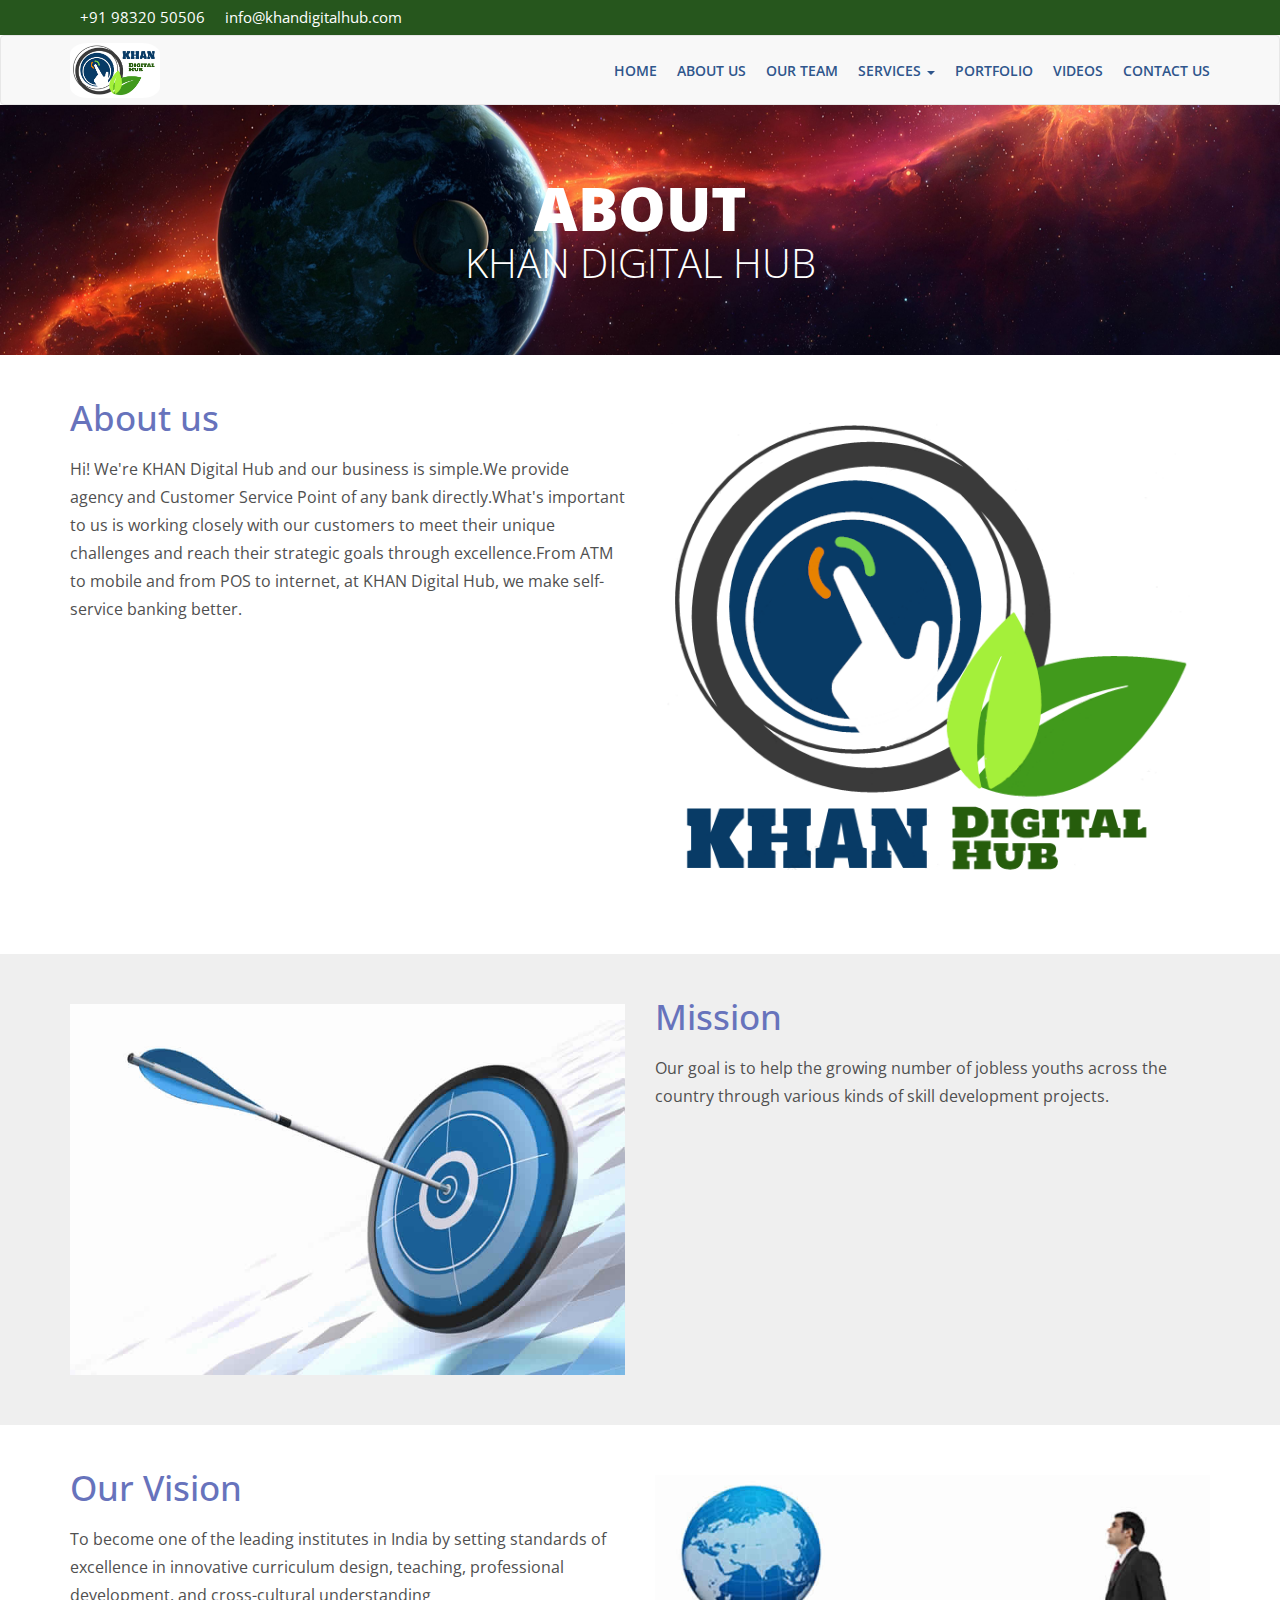
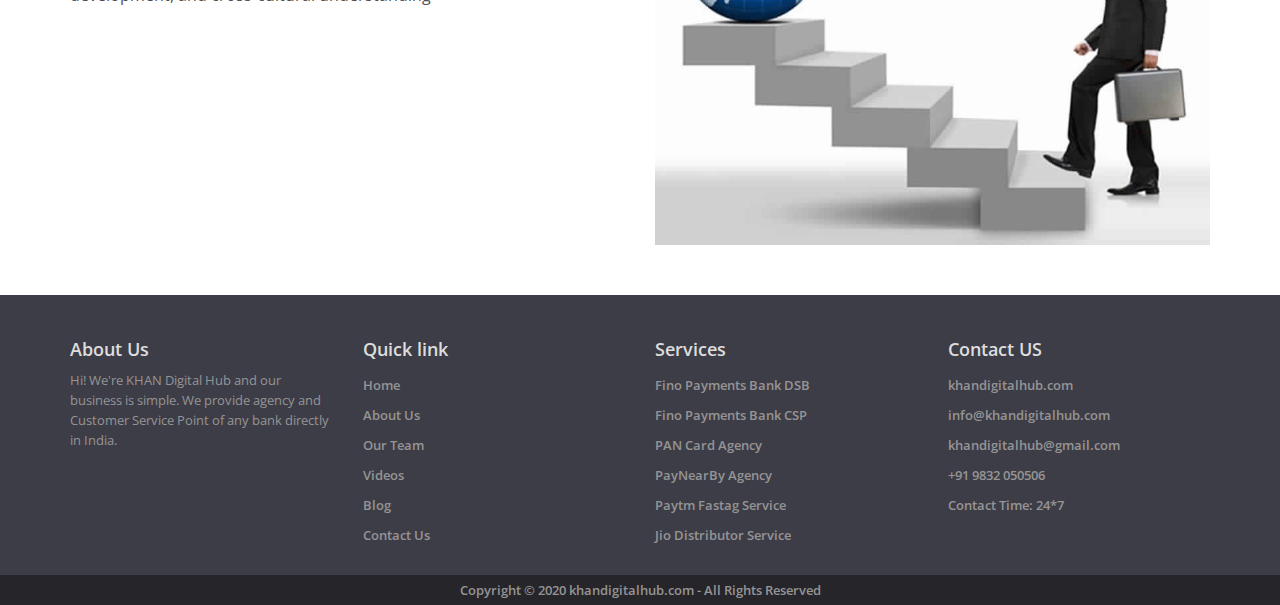
==== about.html @ 9f4ecd0f "Uploading" ====
<!DOCTYPE html>
<html lang="en">
<head>
	<meta charset="utf-8">
    <meta http-equiv="X-UA-Compatible" content="IE=edge">
    <meta name="viewport" content="width=device-width, initial-scale=1, user-scalable=no">
    <!-----The above 3 meta tags *must* come first in the head; any other head content must come *after* these tags----->

	<title>khandigitalhub</title>
    
    <link rel="icon" href="img/fav.png" type="image/png" sizes="16x16">

    <!-----Bootstrap----->
    <link rel="stylesheet" href="https://use.fontawesome.com/releases/v5.0.10/css/all.css" integrity="sha384-+d0P83n9kaQMCwj8F4RJB66tzIwOKmrdb46+porD/OvrJ+37WqIM7UoBtwHO6Nlg" crossorigin="anonymous">
    <link href="https://fonts.googleapis.com/css?family=Open+Sans:300,300i,400,400i,600,600i,700,700i,800,800i" rel="stylesheet"> 
    <link href="css/bootstrap.min.css" rel="stylesheet">
    <link href="css/owl.carousel.min.css" rel="stylesheet">
    <link href="css/owl.theme.default.min.css" rel="stylesheet">

    <script type="text/javascript" src="js/crawler.js"></script>

    <link href="css/style.css" rel="stylesheet">
    
    <script src="js/jquery.min.js"></script>
    <script src="js/bootstrap.min.js"></script>
    <script src="js/owl.carousel.min.js"></script>

    <!-- HTML5 shim and Respond.js for IE8 support of HTML5 elements and media queries -->
    <!-- WARNING: Respond.js doesn't work if you view the page via file:// -->
    <!--[if lt IE 9]>
      <script src="https://oss.maxcdn.com/html5shiv/3.7.3/html5shiv.min.js"></script>
      <script src="https://oss.maxcdn.com/respond/1.4.2/respond.min.js"></script>
    <![endif]-->
</head>

<body>
    <!----header start here----->
  	<header>
	    <div class="header_top">
    	    <div class="container">
                <ul class="pull-left">    
                    <li class=""><i class="fas fa-phone-volume"></i> +91  98320 50506 </li>
                    <li class=""><i class="far fa-envelope"></i> info@khandigitalhub.com </li>
                </ul>
                <ul class="pull-right">    
                    <li class="web"><a target="_blank" href="https://www.facebook.com/Khandigitalhub"><i class="fab fa-facebook-f"></i></a></li>
                    <li class="web"><a href="#"><i class="fab fa-twitter"></i></a></li>
                    <li class="web"><a href="#"><i class="fab fa-google-plus-g"></i></a></li>
                    <li class="web"><a href="#"><i class="fas fa-rss"></i></a></li>
                </ul>
            </div>
        </div>
        <nav class="navbar navbar-default">
            <div class="container">
                <!-----Brand and toggle get grouped for better mobile display----->
                <div class="navbar-header">
                    <button type="button" class="navbar-toggle collapsed" data-toggle="collapse" data-target="#bs-example-navbar-collapse-1" aria-expanded="false">
                        <span class="sr-only">Toggle navigation</span>
                        <span class="icon-bar"></span>
                        <span class="icon-bar"></span>
                        <span class="icon-bar"></span>
                    </button>
                    <a class="navbar-brand" href="index.html"><img src="img/logo.png"></a>
                </div>
                <!-----Collect the nav links, forms, and other content for toggling----->
                <div class="collapse navbar-collapse" id="bs-example-navbar-collapse-1">
                    <ul class="nav navbar-nav navbar-right">          
                    	<li><a href="index.html">Home </a></li>
                        <li><a href="about.html">About Us </a></li>
                        <li><a href="team.html">Our Team </a></li>
                        <li class="dropdown"><a class="dropdown-toggle" data-toggle="dropdown" href="#">Services  <b class="caret"></b></a>
                            <ul class="dropdown-menu">
                                <li><a href="fino-dsb.html">Fino Payments Bank DSB</a></li>
                                <li><a href="fino-csp.html">Fino Payments Bank CSP</a></li>
                                <li><a href="pan-card.html">PAN Card Agency</a></li>
                                <li><a href="pay-near-by.html">PayNearBy Agency</a></li>
                                <li><a href="paytm-fastag.html">Paytm Fastag Service</a></li>
                                <li><a href="jio-dsb.html">Jio DSB Service</a></li>
                            </ul>
                        </li>
                        <li><a href="portfolio.html">Portfolio</a></li>
                        <li><a href="videos.html">Videos </a></li>
                        <li><a href="contact.html">Contact Us </a></li>    
                    </ul>
                </div><!-----/.navbar-collapse----->
            </div><!-----/.container-fluid----->
        </nav>
	</header>
    <!-----header end here----->

    <div class="inner_banner">
        <div class="container">
            <h2><strong>About</strong>KHAN Digital Hub</h2>
        </div>
    </div> 
    <div class="inner_row">
	    <div class="container">
            <div class="row">
                <div class="col-lg-6">
                    <h2>About us</h2>
                    <p>Hi! We're KHAN Digital Hub and our business is simple.We provide agency and Customer Service Point of any bank directly.What's important to us is working closely with our customers to meet their unique challenges and reach their strategic goals through excellence.From ATM to mobile and from POS to internet, at KHAN Digital Hub, we make self-service banking better.</p>
                </div>
            <div class="col-lg-6"><img class="img-responsive" src="img/about.png">
            </div>
        </div>  
    </div>
</div>
<div class="inner_row odd_row">
    <div class="container">
        <div class="row">
            <div class="col-lg-6"><img class="img-responsive" src="img/mission.jpg">
            </div>
            <div class="col-lg-6">
                <h2>Mission</h2>
                <p>Our goal is to help the growing number of jobless youths across the country through various kinds of skill development projects.
                </p>
            </div>
        </div>  
    </div>
</div>
<div class="inner_row ">
    <div class="container">
        <div class="row">
            <div class="col-lg-6">
                <h2>Our Vision</h2>
                <p>To become one of the leading institutes in India by setting standards of excellence in innovative curriculum design, teaching, professional development, and cross-cultural understanding</p> 
            </div>
            <div class="col-lg-6">
            	<img class="img-responsive" src="img/vision.jpg"></div>
            </div>  
        </div>
    </div>
</div>

<footer>
    <div class="container">
        <div class="row">
            <div class="col-lg-3">
                <h2>About Us</h2>
                <p>Hi! We're KHAN Digital Hub and our business is simple. We provide agency and Customer Service Point of any bank directly in India.</p>
                <div class="clr30"></div>
                <ul class="socal_link">
                    <li><a href="https://www.facebook.com/khandigitalhu"><i class="fab fa-facebook-square"></i></a></li>
                    <li><a href="#"><i class="fab fa-google-plus-square"></i></a></li>
                    <li><a href="#"><i class="fab fa-twitter-square"></i></a></li>
                    <li><a href="#"><i class="fab fa-linkedin"></i></a></li>
                </ul>
                <div class="clearfix"></div>
            </div>
            <div class="col-lg-3">
                <h2>Quick link</h2>
                <ul>
                    <li><a href="index.html">Home</a></li>
                    <li><a href="about.html">About Us</a></li>
                    <li><a href="team.html">Our Team</a></li>
                    <li><a href="videos.html">Videos </a></li>
                    <li><a href="https://khansabirahammed.wixsite.com/khandigitalhub/">Blog </a></li>
                    <li><a href="contact.html">Contact Us</a></li>   
                </ul>
            </div>
            <div class="col-lg-3">
            <h2>Services</h2>
                <ul>    
                    <li><a href="fino-dsb.html">Fino Payments Bank DSB</a></li>
                    <li><a href="fino-csp.html">Fino Payments Bank CSP</a></li>
                    <li><a href="pan-card.html">PAN Card Agency</a></li>
                    <li><a href="pay-near-by.html">PayNearBy Agency</a></li>
                    <li><a href="paytm-fastag.html">Paytm Fastag Service</a></li>
                    <li><a href="jio-dsb.html">Jio Distributor Service</a></li>
                </ul>
            </div>
            <div class="col-lg-3">
                <h2>Contact US</h2>
                <ul>    
                    <li><i class="fas fa-globe"></i> khandigitalhub.com</li>
                    <li><i class="fas fa-envelope"></i> info@khandigitalhub.com</li>
                    <li><i class="fas fa-envelope"></i> khandigitalhub@gmail.com</li>
                    <li><i class="fas fa-phone-square"></i> +91 9832 050506</li>
                    <li><i class="fas fa-clock"></i> Contact Time: 24*7</li>
                </ul>
            </div>            
        </div>
    </div>
    <p class="copyright">Copyright © 2020 khandigitalhub.com - All Rights Reserved</p>
</footer>  
    <script>
        $('#slideshow').owlCarousel({
            items:1,
            margin:5,
            loop:true,
            autoplay:true,
            smartSpeed:500,
            Default: true,    
        });
        $('#successful_student').owlCarousel({
            loop:true,
            margin:20,
            nav:true,
            navText : ["<i class='fas fa-arrow-left'></i> ","<i class='fas fa-arrow-right'></i>"],
            dots:false,
            responsive:{
                0:{
                    items:1
                },
                600:{
                    items:2
                },
                1000:{
                    items:6
                }
            }   
        });
        $('#testimonial').owlCarousel({
            items:1,
            margin:5,
            autoHeight:true,
            dots:true,
            loop:true,
            autoplay:true,
            smartSpeed:500,
            Default: true,
        });
    </script>
    <script>
        $(document).ready(function(e) {
            $(".showcon").hide();
            $(".morecon").click(function(){
                $(".showcon").show("slow");
                $(this).hide("slow");
            });           
        });
    </script>
    <script type="text/javascript">
        marqueeInit({
            uniqueid:'mycrawler2',
            style: {
                'padding':'10px',
                'width':'100%',
                'height':'100px'
            },
            inc:5, //speed - pixel increment for each iteration of this marquee's movement
            mouse:'cursor driven', //mouseover behavior ('pause' 'cursor driven' or false)
            moveatleast:2,
            neutral:150,
            savedirection:true,
            random:true
        });
    </script>    
</body>
</html>
---- css/style.css ----
@charset "utf-8";
/* CSS Document */
*{ margin:0; padding:0;}
ul{ list-style:none;}
body{ font-family:'Open Sans',sans-serif;}
.clr30{ clear:both; height:30px;}

.header_top{ background:#26561D; padding:7px; color:#fff;}
.header_top ul{ margin:0; padding:0;}
.header_top ul li{ float:left; padding:0 10px; color:#fff; font-size:15px;}
.header_top ul li a{ color:#fff;}
.header_top ul li a:hover{ color:#79C653;}

.navbar{ margin-bottom:0; min-height:70px;}
.navbar-brand{ padding:5px; height:auto;}
.navbar-brand{ padding:0; margin:7px 0 0 0px !important}
.navbar-brand img{ width:90px !important; height:55px; border-radius:20% !important;}

.navbar-nav{ margin-top:5px;}
.navbar-nav li{ padding:20px 0 10px 20px; font-size:14px;}
.navbar-nav li a{ padding:0; color:#2F568C !important; text-transform: uppercase; font-weight: 600 }
.navbar-nav li a:hover{ color:#4B9D34 !important;}

.slider_top{ position:relative; margin-bottom:30px;}
.slider_top .owl-dots{ z-index:9999; position:absolute; width:100%; bottom:0px;}
.slide_con{ position:absolute; z-index:9999; color:#ffff; left:7%; top:12%; width:45%;}
.slide_con h1{ color:#2F568C; font-size:55px; font-weight:800; text-shadow:#fff 0px 1px 0px; }
.slide_con p{ color:#000; font-size:22px; width:100%;  text-shadow:#fff 0px 1px 2px;}
.slide_btn{ background:#327897; color:#fff; padding:10px 35px; text-transform: uppercase; font-size: 18px; margin-top: 30px; float:left; border-radius:25px;}
.slide_btn:hover{ background:#26561D; color:#fff; text-decoration:none;}

.overlay{ position:absolute; top:0; bottom:0; left:0; right:0; height:100%; width:100%; opacity:0; transition:0.5s ease; background-color:rgba(50, 48, 54, 0.9); z-index:88; text-align:center;}
.business_box:hover .overlay{ opacity:1;}
.box_link{ font-size:18px; text-transform:uppercase; color: #fff; display:block; margin:30% auto; font-weight:600;}
.box_link:hover{ color:#fff; text-decoration:none;}

.business_box_icon{ position:absolute; top:-50px; left:36.5%; z-index: 99;}
.business_box{ background:#3d3d47; border-bottom:#7381d2 solid 5px; padding:55px 15px 10px 15px; position:relative; margin-top:60px; min-height:190px; text-align:center; position:relative;}
.business_box p{ font-size:14px; color:#fff; line-height:24px;}
.business_box h2{ color:#29b5ee; font-weight:600; font-size:25px; margin:0 0 10px 0;}
.business_box2 h2,.business_box3 h2{ color:#29b5ee; font-weight:600; font-size:25px; margin:0 0 10px 0;}
.business_box2{ border-bottom:#f7bd04 solid 5px;}
.business_box3{ border-bottom:#29b5ee solid 5px;}

.successful_student_part{ background:#efefef; padding:50px 0; margin:50px 0 50px 0;}
.successful_student_part h2{ color:#2F568C; font-size:30px; margin:0px 0 30px 0; font-weight: 600; position:relative; text-transform:uppercase;}
.successful_student_part h2::after{ position:absolute; width:150px; height:3px; background:#2F568C; content:""; bottom:-15px; left:0;}
.successful_student_part p{ color:#505050;font-size:15px; line-height: 23px; }
.successful_student_part .owl-nav button{ margin:0 15px !important; width:60px; padding:10px !important;background:#0e335d !important; color:#fff !important;}

.hover_box{ box-shadow:rgb(134, 134, 133) 0 0 10px;}
.hover_box .con h3{ font-size:20px; font-weight:800; color:#fff; background:#26561D; margin:0; padding: 15px;text-align:center;}

.testimonials{ background:url(../img/testimonials_bg.jpg) fixed no-repeat; background-size:cover; padding:50px 0; color:rgb(197, 217, 255); line-height:25px;}
.testimonials h3{ text-transform:uppercase; color:#fff; font-size:25px; font-weight:600; position:relative; margin:0 0 50px 0; text-align:center;}
.testimonials h3::after{ position:absolute; width:140px; height: 3px; background:#fff; content:""; bottom:-15px; left:50%; margin-left:-70px;}
.testimonials em{ color:#f3c901;}
.testimonials .student{ width:120px !important; height:120px !important; border-radius:50%; margin:0 auto; object-fit:cover; border:#fff solid 1px; float:right;}

.body_con{ padding-bottom:40px;}
.body_con p{ font-size:14px; line-height:24px; color:#1e1e1e;}
.body_con h2{ font-size:20px; line-height:24px; color:#0e335d;}
.body_con .red_more{ font-size:18px; color:#0e335d; text-transform:uppercase; cursor:pointer;}
.body_con .red_more:hover{ font-size:18px; color:#0754ab; text-transform:uppercase; text-decoration:none;}

.advantage_list{ margin-top: 20px;}
.advantage_list li{ padding:0 0 12px 30px; background:url(../img/tick_icon.png) 0 3px  no-repeat; font-size:16px; color:#6773bc;font-weight: 600; }

.students_list li{ width:25%; float:left; text-align:center; margin-bottom:10px;}
.students_list li img{ width:90%; height:150px; float:left; text-align:center; border:#0e335d solid 1px; object-fit:cover;}

footer{ background:#3d3d47; padding:25px 0 0 0;}
footer h2{ color:#dddddd; font-size:18px; font-weight:600}
footer p{ color:#959494; line-height:30px; font-size:13px; line-height:20px;}
footer ul li{ color:#959494; line-height:30px; font-size:13px; font-weight: 600} 
footer ul li a{ color:#959494; line-height:30px;}
footer ul li a:hover{ color:#79C653; text-decoration:none;}

ul.socal_link li{ float:left; margin:10px 10px 0 0;}
ul.socal_link li a{ font-size:22px !important;}

.copyright{ background:#25252a; color:#959494; text-align:center; font-size:13px; padding:5px 0; margin:15px 0 0 0;font-weight: 600}
.web{ display:block}
.showcon{ width:100%;}

.our_client{ padding:50px 0;}
.our_client img{ margin:5px 10px;}
.our_client h2,.services_box h2{ color:#2F568C; font-size:30px; margin:0px 0 30px 0; font-weight:600; position:relative; text-transform:uppercase; text-align:center;}
.our_client h2::after,.services_box h2::after{ position:absolute; width:120px; height:3px; background:#2F568C; content:""; bottom:-15px; left:50%; margin-left:-60px}

.service_img{ width:100%; object-fit:cover;}
.services_box{ margin-bottom:50px;}

.inner_banner{ width:100%; height:250px; background:url(../img/testimonials_bg.jpg) center center no-repeat; background-size:cover; margin-bottom: 50px;}
.inner_banner h2{ color:#fff; text-align:center; font-weight: 300; font-size: 40px !important; margin-top: 70px; text-transform: uppercase; }
.inner_banner h2 strong{ color:#fff; font-size:60px !important; font-weight: 800;  display: block;}
.inner_row{ padding-bottom:50px;}
.inner_row p{ color:#505050; font-size:16px; line-height: 28px;}
.inner_row h2{ color:#505050; font-size:35px !important; line-height: 25px; margin-bottom: 25px; color: #6773bc; margin-top: 0;}

.odd_row{ background:#efefef; padding:50px 0; margin-bottom: 50px;}
.course_box{ box-shadow:rgb(151, 151, 149) 0 0 8px; padding: 30px; margin: 15px 0; min-height: 320px;}
.course_box h2{ font-size:20px; font-weight:800;}
.course_box h3{ font-size:16px; color:#1faae6;}
.dropdown .dropdown-menu li{ padding:5px 15px}
.video_box{ margin-bottom:25px;}
.modal-header{ background:#1faae6; color:#fff;}
#contact-form input{ border-radius:0;}
#contact-form textarea{ border-radius:0; resize:none;}

.box{ text-align:center; overflow:hidden; position:relative;}
.box img{ width:100%; height:auto; transform:scale(1); transition:all 0.3s ease 0s;}
.box:hover img{ transform:scale(1.5); opacity:0.5;}
.box:before{ content:""; width:100%; height:100%; background:#6773bc; opacity:0.5; position:absolute; top: 100%;   left: 0;  z-index: 1; transition: all 0.35s ease-in 0.3s;}
.box:hover:before{ top:0; transition:all 0.35s ease-out 0s;}
.box:after{ content:""; position:absolute; bottom:100%; left:50%; border-width: 200px 200px 0 200px; border-style: solid;  border-color: #13191b transparent transparent transparent; opacity: 0.9;  transform: translateX(-50%); transition: all 0.35s ease-out 0s;}
.box:hover:after{ bottom: 25%; transition:all 0.35s ease-in 0.2s;}
.box .box-content{ width: 100%; height:100%; position:absolute; top:0; left:0; z-index:1;}
.box .title{ display:inline-block; width:100%;padding:0 30px; margin:0; font-weight:600; position: absolute;   top: 20%;  left: 0;  opacity: 0; transition: all 0.35s ease 0.5s; color: #fff;}
.box:hover .title{ transform:translate(0, -50%);}
.box .icon{ width:100%; padding:0; margin:0; list-style:none; position:absolute; bottom:5px; left: 0;  opacity: 0; transition: all 0.35s ease 0.5s;}
.box .icon li{ display:inline-block;}
.box:hover .title,.box:hover .post,.box:hover .icon{ opacity:1;}
.box .icon{ padding:0; margin:0; list-style:none; position:absolute; bottom: 110px;left: 50%; transform:translateX(-50%);transition: all 0.5s ease 0s;}
.box .icon li{ display:inline-block; margin:0 5px; opacity:0; transition:all 400ms cubic-bezier(1.000, -0.360, 0.570, -0.150);}
.box .icon li a{ color:#fff; font-size:30px;}
.box .icon li:first-child{ transform:translateX(-120px); }
.box .icon li:last-child{ transform:translateX(120px);}
.box:hover .icon li{ opacity: 1; transform:translateX(0);}
.business_box_icon{ -webkit-transition:width 0.5s, height 0.5s, -webkit-transform 0.5s;/* Safari */transition: width 0.5s, height 0.5s, transform 0.5s;}
.business_box:hover .business_box_icon{ -webkit-transform:rotate(360deg);/* Safari */transform: rotate(360deg);}
.course_box h4{ color:#1faae6; font-weight:600; font-size:18px; margin-top:20px;}
.wbe_d_l{ list-style:square inside;}
.wbe_d_l li{ float:left; margin-right:30px; line-height:30px; font-weight:600; font-size: 16px; }

@media only screen and (max-width: 700px){
	.navbar-collapse{ background:#fec115;}
	.navbar-nav li{ padding-top:5px; border-bottom:#fbe6a9 solid 1px;}
	.navbar-toggle{ background:#fec115; margin-top:10px;}
	.navbar-toggle span{ background:#000 !important;}
	.header_top ul{ float:left !important;}
	.header_top ul li{ padding-left:0; width:100%;}
	.web{ display:none;}
	.students_list li{ width:50%;}
	footer ul{ width:100%; display:block;}
	.navbar-nav{ margin-top:0; margin-bottom:0;}
	.successful_student_part img{ width:100%;}
	.navbar-brand img{width:230px; margin-left:10px;}
	.slide_con{left:5%; width:70%; top:0; text-align:left;}
	.slide_con h1 { font-size:25px;}
	.slide_con p{ display:none;}
	.slide_con .slide_btn{ display:none;}
	.hover_box{ margin-bottom:30px;}
	.successful_student_part h2{ text-transform: none; font-size: 25px; margin-top: 15px;}
	.testimonials .student{ float: none;}
	.testimonials{ text-align:center;}
	.inner_banner h2{ font-size:25px;}
	.inner_banner h2 strong{ font-size:35px;}
	.dropdown .dropdown-menu li{ padding:5px 0px}
	.nav .open .dropdown-menu>li>a{ padding:5px 15px 5px 12px;}
}
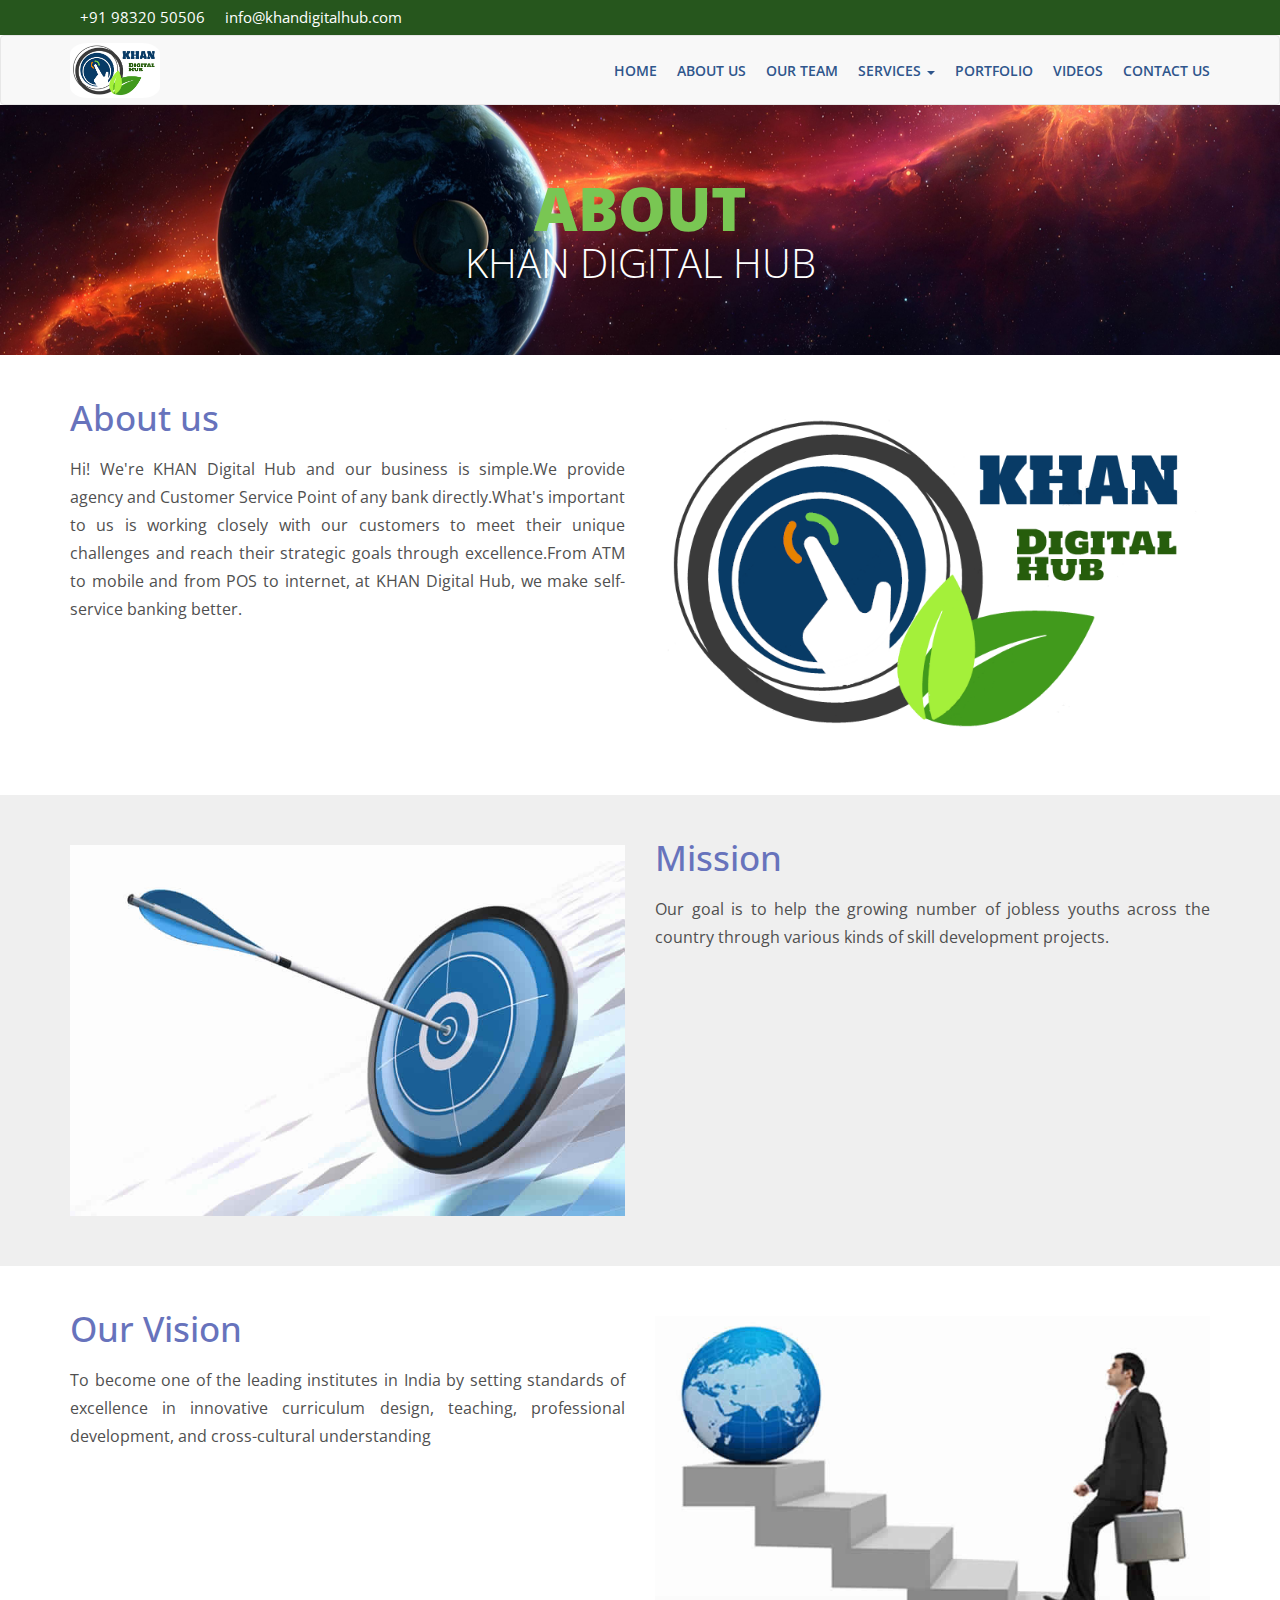
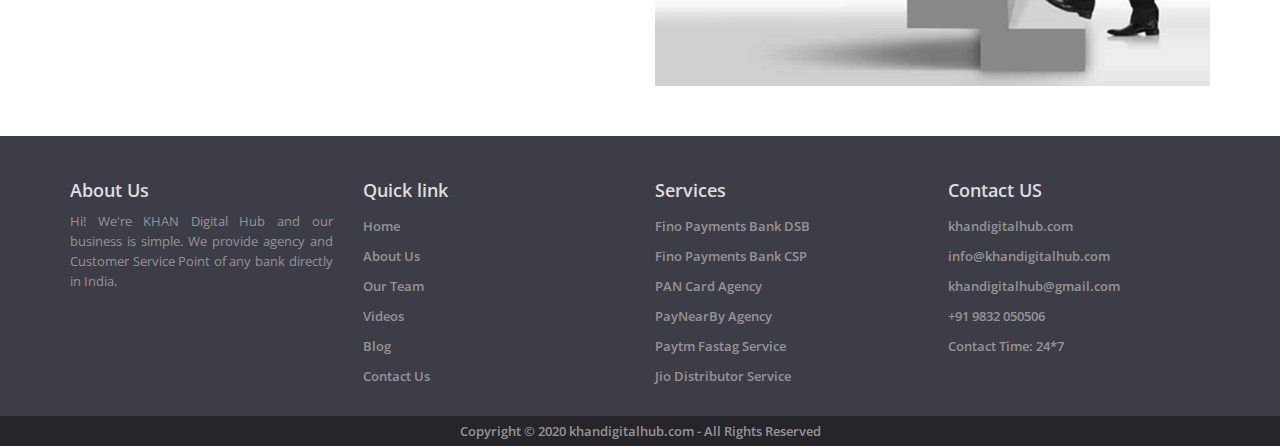
==== commit 57ebd22f: "Grand Update" ====
--- a/about.html
+++ b/about.html
@@ -34,7 +34,7 @@
 </head>
 
 <body>
-    <!----header start here----->
+    <!----Header start here----->
   	<header>
 	    <div class="header_top">
     	    <div class="container">
@@ -65,9 +65,9 @@
                 <!-----Collect the nav links, forms, and other content for toggling----->
                 <div class="collapse navbar-collapse" id="bs-example-navbar-collapse-1">
                     <ul class="nav navbar-nav navbar-right">          
-                    	<li><a href="index.html">Home </a></li>
-                        <li><a href="about.html">About Us </a></li>
-                        <li><a href="team.html">Our Team </a></li>
+                    	<li><a href="index.html">Home</a></li>
+                        <li><a href="about.html">About Us</a></li>
+                        <li><a href="team.html">Our Team</a></li>
                         <li class="dropdown"><a class="dropdown-toggle" data-toggle="dropdown" href="#">Services  <b class="caret"></b></a>
                             <ul class="dropdown-menu">
                                 <li><a href="fino-dsb.html">Fino Payments Bank DSB</a></li>
@@ -79,15 +79,15 @@
                             </ul>
                         </li>
                         <li><a href="portfolio.html">Portfolio</a></li>
-                        <li><a href="videos.html">Videos </a></li>
-                        <li><a href="contact.html">Contact Us </a></li>    
+                        <li><a href="videos.html">Videos</a></li>
+                        <li><a href="contact.html">Contact Us</a></li>    
                     </ul>
                 </div><!-----/.navbar-collapse----->
             </div><!-----/.container-fluid----->
         </nav>
 	</header>
-    <!-----header end here----->
-
+    <!-----Header end here----->
+    <!-----About section start here----->
     <div class="inner_banner">
         <div class="container">
             <h2><strong>About</strong>KHAN Digital Hub</h2>
@@ -98,91 +98,94 @@
             <div class="row">
                 <div class="col-lg-6">
                     <h2>About us</h2>
-                    <p>Hi! We're KHAN Digital Hub and our business is simple.We provide agency and Customer Service Point of any bank directly.What's important to us is working closely with our customers to meet their unique challenges and reach their strategic goals through excellence.From ATM to mobile and from POS to internet, at KHAN Digital Hub, we make self-service banking better.</p>
-                </div>
-            <div class="col-lg-6"><img class="img-responsive" src="img/about.png">
+                    <p align="justify">Hi! We're KHAN Digital Hub and our business is simple.We provide agency and Customer Service Point of any bank directly.What's important to us is working closely with our customers to meet their unique challenges and reach their strategic goals through excellence.From ATM to mobile and from POS to internet, at KHAN Digital Hub, we make self-service banking better.</p>
+                </div>
+                <div class="col-lg-6"><img class="img-responsive" src="img/logo.png">
+                </div>
+            </div>  
+        </div>
+    </div>
+    <div class="inner_row odd_row">
+        <div class="container">
+            <div class="row">
+                <div class="col-lg-6">
+                    <img class="img-responsive" src="img/mission.jpg">
+                </div>
+                <div class="col-lg-6">
+                    <h2>Mission</h2>
+                    <p align="justify">Our goal is to help the growing number of jobless youths across the country through various kinds of skill development projects.
+                </p>
+                </div>
+            </div>  
+        </div>
+    </div>
+    <div class="inner_row ">
+        <div class="container">
+            <div class="row">
+                <div class="col-lg-6">
+                    <h2>Our Vision</h2>
+                    <p align="justify">To become one of the leading institutes in India by setting standards of excellence in innovative curriculum design, teaching, professional development, and cross-cultural understanding</p> 
+                </div>
+                <div class="col-lg-6">
+            	    <img class="img-responsive" src="img/vision.jpg"></div>
+                </div>  
             </div>
-        </div>  
+        </div>
     </div>
-</div>
-<div class="inner_row odd_row">
-    <div class="container">
-        <div class="row">
-            <div class="col-lg-6"><img class="img-responsive" src="img/mission.jpg">
+    <!-----About section end here----->
+    <!-----Footer start here----->
+    <footer>
+        <div class="container">
+            <div class="row">
+                <div class="col-lg-3">
+                    <h2>About Us</h2>
+                    <p align="justify">Hi! We're KHAN Digital Hub and our business is simple. We provide agency and Customer Service Point of any bank directly in India.</p>
+                    <div class="clr30"></div>
+                    <ul class="socal_link">
+                        <li><a href="https://www.facebook.com/khandigitalhu"><i class="fab fa-facebook-square"></i></a></li>
+                        <li><a href="#"><i class="fab fa-google-plus-square"></i></a></li>
+                        <li><a href="#"><i class="fab fa-twitter-square"></i></a></li>
+                        <li><a href="#"><i class="fab fa-linkedin"></i></a></li>
+                    </ul>
+                    <div class="clearfix"></div>
+                </div>
+                <div class="col-lg-3">
+                    <h2>Quick link</h2>
+                    <ul>
+                        <li><a href="index.html">Home</a></li>
+                        <li><a href="about.html">About Us</a></li>
+                        <li><a href="team.html">Our Team</a></li>
+                        <li><a href="videos.html">Videos</a></li>
+                        <li><a href="https://khansabirahammed.wixsite.com/khandigitalhub/">Blog</a></li>
+                        <li><a href="contact.html">Contact Us</a></li>   
+                    </ul>
+                </div>
+                <div class="col-lg-3">
+                    <h2>Services</h2>
+                    <ul>    
+                        <li><a href="fino-dsb.html">Fino Payments Bank DSB</a></li>
+                        <li><a href="fino-csp.html">Fino Payments Bank CSP</a></li>
+                        <li><a href="pan-card.html">PAN Card Agency</a></li>
+                        <li><a href="pay-near-by.html">PayNearBy Agency</a></li>
+                        <li><a href="paytm-fastag.html">Paytm Fastag Service</a></li>
+                        <li><a href="jio-dsb.html">Jio Distributor Service</a></li>
+                    </ul>
+                </div>
+                <div class="col-lg-3">
+                    <h2>Contact US</h2>
+                    <ul>    
+                        <li><i class="fas fa-globe"></i> khandigitalhub.com</li>
+                        <li><i class="fas fa-envelope"></i> info@khandigitalhub.com</li>
+                        <li><i class="fas fa-envelope"></i> khandigitalhub@gmail.com</li>
+                        <li><i class="fas fa-phone-square"></i> +91 9832 050506</li>
+                        <li><i class="fas fa-clock"></i> Contact Time: 24*7</li>
+                    </ul>
+                </div>            
             </div>
-            <div class="col-lg-6">
-                <h2>Mission</h2>
-                <p>Our goal is to help the growing number of jobless youths across the country through various kinds of skill development projects.
-                </p>
-            </div>
-        </div>  
-    </div>
-</div>
-<div class="inner_row ">
-    <div class="container">
-        <div class="row">
-            <div class="col-lg-6">
-                <h2>Our Vision</h2>
-                <p>To become one of the leading institutes in India by setting standards of excellence in innovative curriculum design, teaching, professional development, and cross-cultural understanding</p> 
-            </div>
-            <div class="col-lg-6">
-            	<img class="img-responsive" src="img/vision.jpg"></div>
-            </div>  
-        </div>
-    </div>
-</div>
-
-<footer>
-    <div class="container">
-        <div class="row">
-            <div class="col-lg-3">
-                <h2>About Us</h2>
-                <p>Hi! We're KHAN Digital Hub and our business is simple. We provide agency and Customer Service Point of any bank directly in India.</p>
-                <div class="clr30"></div>
-                <ul class="socal_link">
-                    <li><a href="https://www.facebook.com/khandigitalhu"><i class="fab fa-facebook-square"></i></a></li>
-                    <li><a href="#"><i class="fab fa-google-plus-square"></i></a></li>
-                    <li><a href="#"><i class="fab fa-twitter-square"></i></a></li>
-                    <li><a href="#"><i class="fab fa-linkedin"></i></a></li>
-                </ul>
-                <div class="clearfix"></div>
-            </div>
-            <div class="col-lg-3">
-                <h2>Quick link</h2>
-                <ul>
-                    <li><a href="index.html">Home</a></li>
-                    <li><a href="about.html">About Us</a></li>
-                    <li><a href="team.html">Our Team</a></li>
-                    <li><a href="videos.html">Videos </a></li>
-                    <li><a href="https://khansabirahammed.wixsite.com/khandigitalhub/">Blog </a></li>
-                    <li><a href="contact.html">Contact Us</a></li>   
-                </ul>
-            </div>
-            <div class="col-lg-3">
-            <h2>Services</h2>
-                <ul>    
-                    <li><a href="fino-dsb.html">Fino Payments Bank DSB</a></li>
-                    <li><a href="fino-csp.html">Fino Payments Bank CSP</a></li>
-                    <li><a href="pan-card.html">PAN Card Agency</a></li>
-                    <li><a href="pay-near-by.html">PayNearBy Agency</a></li>
-                    <li><a href="paytm-fastag.html">Paytm Fastag Service</a></li>
-                    <li><a href="jio-dsb.html">Jio Distributor Service</a></li>
-                </ul>
-            </div>
-            <div class="col-lg-3">
-                <h2>Contact US</h2>
-                <ul>    
-                    <li><i class="fas fa-globe"></i> khandigitalhub.com</li>
-                    <li><i class="fas fa-envelope"></i> info@khandigitalhub.com</li>
-                    <li><i class="fas fa-envelope"></i> khandigitalhub@gmail.com</li>
-                    <li><i class="fas fa-phone-square"></i> +91 9832 050506</li>
-                    <li><i class="fas fa-clock"></i> Contact Time: 24*7</li>
-                </ul>
-            </div>            
-        </div>
-    </div>
-    <p class="copyright">Copyright © 2020 khandigitalhub.com - All Rights Reserved</p>
-</footer>  
+        </div>
+        <p class="copyright">Copyright © 2020 khandigitalhub.com - All Rights Reserved</p>
+    </footer>
+    <!-----Footer end here----->  
     <script>
         $('#slideshow').owlCarousel({
             items:1,
--- a/css/style.css
+++ b/css/style.css
@@ -1,8 +1,10 @@
 @charset "utf-8";
+
 /* CSS Document */
 *{ margin:0; padding:0;}
 ul{ list-style:none;}
 body{ font-family:'Open Sans',sans-serif;}
+
 .clr30{ clear:both; height:30px;}
 
 .header_top{ background:#26561D; padding:7px; color:#fff;}
@@ -13,20 +15,19 @@
 
 .navbar{ margin-bottom:0; min-height:70px;}
 .navbar-brand{ padding:5px; height:auto;}
-.navbar-brand{ padding:0; margin:7px 0 0 0px !important}
+.navbar-brand{ padding:0; margin:7px 0 0 0px !important;}
 .navbar-brand img{ width:90px !important; height:55px; border-radius:20% !important;}
-
 .navbar-nav{ margin-top:5px;}
 .navbar-nav li{ padding:20px 0 10px 20px; font-size:14px;}
-.navbar-nav li a{ padding:0; color:#2F568C !important; text-transform: uppercase; font-weight: 600 }
+.navbar-nav li a{ padding:0; color:#2F568C !important; text-transform:uppercase; font-weight:600;}
 .navbar-nav li a:hover{ color:#4B9D34 !important;}
 
 .slider_top{ position:relative; margin-bottom:30px;}
 .slider_top .owl-dots{ z-index:9999; position:absolute; width:100%; bottom:0px;}
 .slide_con{ position:absolute; z-index:9999; color:#ffff; left:7%; top:12%; width:45%;}
-.slide_con h1{ color:#2F568C; font-size:55px; font-weight:800; text-shadow:#fff 0px 1px 0px; }
-.slide_con p{ color:#000; font-size:22px; width:100%;  text-shadow:#fff 0px 1px 2px;}
-.slide_btn{ background:#327897; color:#fff; padding:10px 35px; text-transform: uppercase; font-size: 18px; margin-top: 30px; float:left; border-radius:25px;}
+.slide_con h1{ color:#2F568C; font-size:55px; font-weight:800; text-shadow:#fff 0px 1px 0px;}
+.slide_con p{ color:#000; font-size:22px; width:100%; text-shadow:#fff 0px 1px 2px;}
+.slide_btn{ background:#327897; color:#fff; padding:10px 35px; text-transform:uppercase; font-size:18px; margin-top:30px; float:left; border-radius:25px;}
 .slide_btn:hover{ background:#26561D; color:#fff; text-decoration:none;}
 
 .overlay{ position:absolute; top:0; bottom:0; left:0; right:0; height:100%; width:100%; opacity:0; transition:0.5s ease; background-color:rgba(50, 48, 54, 0.9); z-index:88; text-align:center;}
@@ -43,17 +44,17 @@
 .business_box3{ border-bottom:#29b5ee solid 5px;}
 
 .successful_student_part{ background:#efefef; padding:50px 0; margin:50px 0 50px 0;}
-.successful_student_part h2{ color:#2F568C; font-size:30px; margin:0px 0 30px 0; font-weight: 600; position:relative; text-transform:uppercase;}
+.successful_student_part h2{ color:#2F568C; font-size:30px; margin:0px 0 30px 0; font-weight:600; position:relative; text-transform:uppercase;}
 .successful_student_part h2::after{ position:absolute; width:150px; height:3px; background:#2F568C; content:""; bottom:-15px; left:0;}
-.successful_student_part p{ color:#505050;font-size:15px; line-height: 23px; }
-.successful_student_part .owl-nav button{ margin:0 15px !important; width:60px; padding:10px !important;background:#0e335d !important; color:#fff !important;}
+.successful_student_part p{ color:#505050; font-size:15px; line-height:23px; }
+.successful_student_part .owl-nav button{ margin:0 15px !important; width:60px; padding:10px !important; background:#0e335d !important; color:#fff !important;}
 
 .hover_box{ box-shadow:rgb(134, 134, 133) 0 0 10px;}
-.hover_box .con h3{ font-size:20px; font-weight:800; color:#fff; background:#26561D; margin:0; padding: 15px;text-align:center;}
+.hover_box .con h3{ font-size:20px; font-weight:800; color:#fff; background:#26561D; margin:0; padding:15px; text-align:center;}
 
 .testimonials{ background:url(../img/testimonials_bg.jpg) fixed no-repeat; background-size:cover; padding:50px 0; color:rgb(197, 217, 255); line-height:25px;}
 .testimonials h3{ text-transform:uppercase; color:#fff; font-size:25px; font-weight:600; position:relative; margin:0 0 50px 0; text-align:center;}
-.testimonials h3::after{ position:absolute; width:140px; height: 3px; background:#fff; content:""; bottom:-15px; left:50%; margin-left:-70px;}
+.testimonials h3::after{ position:absolute; width:140px; height:3px; background:#fff; content:""; bottom:-15px; left:50%; margin-left:-70px;}
 .testimonials em{ color:#f3c901;}
 .testimonials .student{ width:120px !important; height:120px !important; border-radius:50%; margin:0 auto; object-fit:cover; border:#fff solid 1px; float:right;}
 
@@ -63,8 +64,8 @@
 .body_con .red_more{ font-size:18px; color:#0e335d; text-transform:uppercase; cursor:pointer;}
 .body_con .red_more:hover{ font-size:18px; color:#0754ab; text-transform:uppercase; text-decoration:none;}
 
-.advantage_list{ margin-top: 20px;}
-.advantage_list li{ padding:0 0 12px 30px; background:url(../img/tick_icon.png) 0 3px  no-repeat; font-size:16px; color:#6773bc;font-weight: 600; }
+.advantage_list{ margin-top:20px;}
+.advantage_list li{ padding:0 0 12px 30px; background:url(../img/tick_icon.png) 0 3px  no-repeat; font-size:16px; color:#6773bc; font-weight:600;}
 
 .students_list li{ width:25%; float:left; text-align:center; margin-bottom:10px;}
 .students_list li img{ width:90%; height:150px; float:left; text-align:center; border:#0e335d solid 1px; object-fit:cover;}
@@ -72,15 +73,15 @@
 footer{ background:#3d3d47; padding:25px 0 0 0;}
 footer h2{ color:#dddddd; font-size:18px; font-weight:600}
 footer p{ color:#959494; line-height:30px; font-size:13px; line-height:20px;}
-footer ul li{ color:#959494; line-height:30px; font-size:13px; font-weight: 600} 
+footer ul li{ color:#959494; line-height:30px; font-size:13px; font-weight:600;} 
 footer ul li a{ color:#959494; line-height:30px;}
 footer ul li a:hover{ color:#79C653; text-decoration:none;}
 
 ul.socal_link li{ float:left; margin:10px 10px 0 0;}
 ul.socal_link li a{ font-size:22px !important;}
 
-.copyright{ background:#25252a; color:#959494; text-align:center; font-size:13px; padding:5px 0; margin:15px 0 0 0;font-weight: 600}
-.web{ display:block}
+.copyright{ background:#25252a; color:#959494; text-align:center; font-size:13px; padding:5px 0; margin:15px 0 0 0;font-weight:600;}
+.web{ display:block;}
 .showcon{ width:100%;}
 
 .our_client{ padding:50px 0;}
@@ -91,12 +92,12 @@
 .service_img{ width:100%; object-fit:cover;}
 .services_box{ margin-bottom:50px;}
 
-.inner_banner{ width:100%; height:250px; background:url(../img/testimonials_bg.jpg) center center no-repeat; background-size:cover; margin-bottom: 50px;}
-.inner_banner h2{ color:#fff; text-align:center; font-weight: 300; font-size: 40px !important; margin-top: 70px; text-transform: uppercase; }
-.inner_banner h2 strong{ color:#fff; font-size:60px !important; font-weight: 800;  display: block;}
+.inner_banner{ width:100%; height:250px; background:url(../img/testimonials_bg.jpg) center center no-repeat; background-size:cover; margin-bottom:50px;}
+.inner_banner h2{ color:#fff; text-align:center; font-weight: 300; font-size: 40px; margin-top:70px; text-transform:uppercase;}
+.inner_banner h2 strong{ color:#79C653; font-size:60px; font-weight:800; display:block;}
 .inner_row{ padding-bottom:50px;}
-.inner_row p{ color:#505050; font-size:16px; line-height: 28px;}
-.inner_row h2{ color:#505050; font-size:35px !important; line-height: 25px; margin-bottom: 25px; color: #6773bc; margin-top: 0;}
+.inner_row p{ color:#505050; font-size:16px; line-height:28px;}
+.inner_row h2{ color:#505050; font-size:35px; line-height:25px; margin-bottom:25px; color:#6773bc; margin-top:0;}
 
 .odd_row{ background:#efefef; padding:50px 0; margin-bottom: 50px;}
 .course_box{ box-shadow:rgb(151, 151, 149) 0 0 8px; padding: 30px; margin: 15px 0; min-height: 320px;}
@@ -104,7 +105,7 @@
 .course_box h3{ font-size:16px; color:#1faae6;}
 .dropdown .dropdown-menu li{ padding:5px 15px}
 .video_box{ margin-bottom:25px;}
-.modal-header{ background:#1faae6; color:#fff;}
+.modal-header{ background:#26561D; color:#fff;}
 #contact-form input{ border-radius:0;}
 #contact-form textarea{ border-radius:0; resize:none;}
 
@@ -133,7 +134,7 @@
 .wbe_d_l{ list-style:square inside;}
 .wbe_d_l li{ float:left; margin-right:30px; line-height:30px; font-weight:600; font-size: 16px; }
 
-@media only screen and (max-width: 700px){
+@media only screen and (max-width:700px){
 	.navbar-collapse{ background:#fec115;}
 	.navbar-nav li{ padding-top:5px; border-bottom:#fbe6a9 solid 1px;}
 	.navbar-toggle{ background:#fec115; margin-top:10px;}
@@ -142,20 +143,19 @@
 	.header_top ul li{ padding-left:0; width:100%;}
 	.web{ display:none;}
 	.students_list li{ width:50%;}
-	footer ul{ width:100%; display:block;}
 	.navbar-nav{ margin-top:0; margin-bottom:0;}
 	.successful_student_part img{ width:100%;}
-	.navbar-brand img{width:230px; margin-left:10px;}
-	.slide_con{left:5%; width:70%; top:0; text-align:left;}
-	.slide_con h1 { font-size:25px;}
-	.slide_con p{ display:none;}
+	.navbar-brand img{ width:230px; margin-left:10px;}
+	.slide_con{ left:5%; width:70%; top:0; text-align:left;}
+	.slide_con h1 { font-size:30px;}
 	.slide_con .slide_btn{ display:none;}
 	.hover_box{ margin-bottom:30px;}
-	.successful_student_part h2{ text-transform: none; font-size: 25px; margin-top: 15px;}
-	.testimonials .student{ float: none;}
+	.successful_student_part h2{ text-transform:none; font-size:25px; margin-top:15px;}
+	.testimonials .student{ float:none;}
 	.testimonials{ text-align:center;}
-	.inner_banner h2{ font-size:25px;}
-	.inner_banner h2 strong{ font-size:35px;}
-	.dropdown .dropdown-menu li{ padding:5px 0px}
+	.inner_banner h2{ font-size:35px;}
+	.inner_banner h2 strong{ font-size:45px;}
+	.dropdown .dropdown-menu li{ padding:5px 0px;}
 	.nav .open .dropdown-menu>li>a{ padding:5px 15px 5px 12px;}
-}+        footer ul{ width:100%; display:block;}
+}
